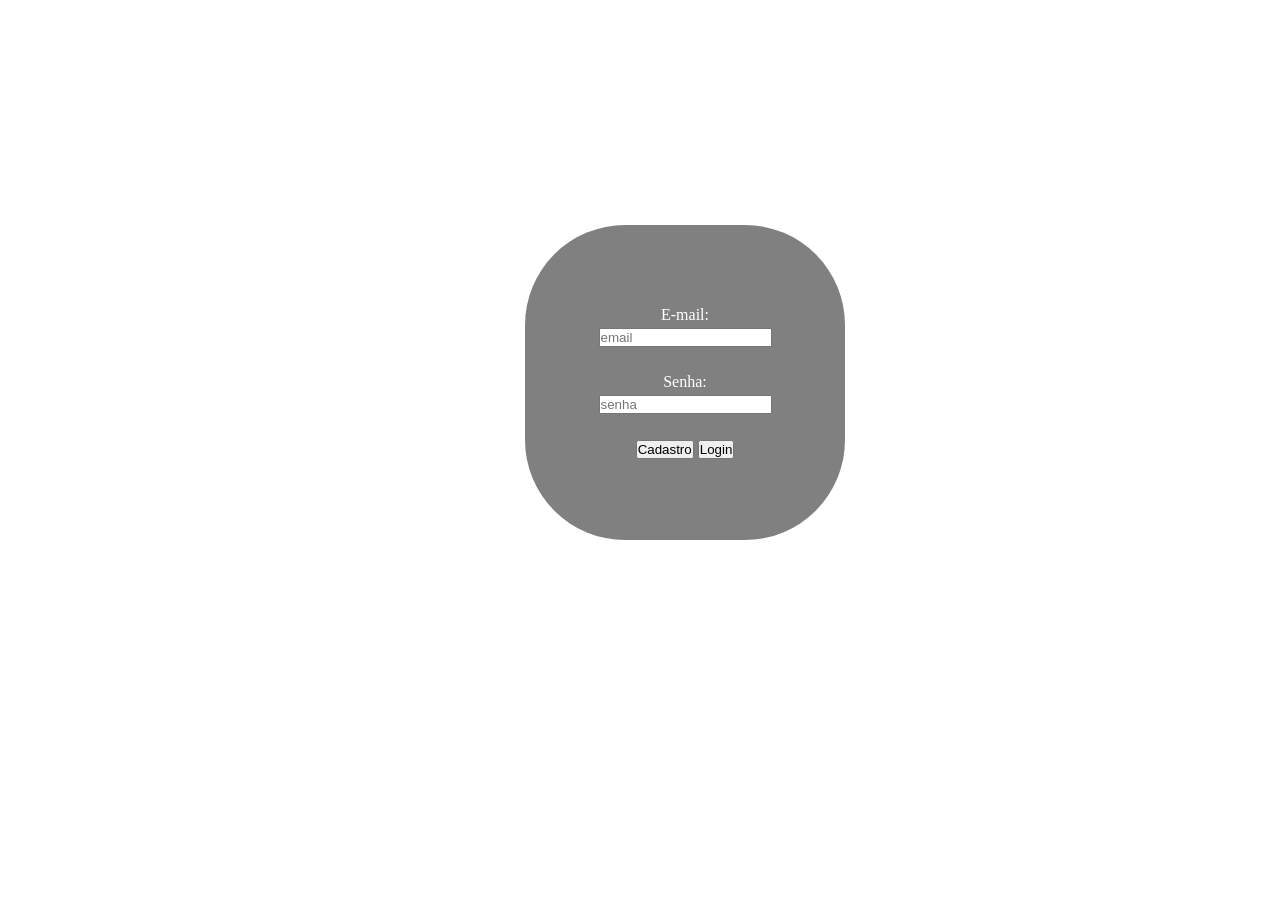
==== index.html @ 0077d1cc "inicio" ====
<!DOCTYPE html>
<html lang="en">
  <head>
    <meta charset="UTF-8" />
    <meta name="viewport" content="width=device-width, initial-scale=1.0" />
    <title>Shoppe</title>
    <link rel="stylesheet" href="style.css" />
  </head>
  <body>
    <header id="header">
      <div id="usuario">
        <img src="" alt="" />
        <p id="nomeUsuario"></p>
      </div>
      <ul>
        <li></li>
      </ul>
    </header>
    <main>
      <section id="login">
        <p>E-mail:</p>
        <input type="email" placeholder="email" id="emailInput" required />
        <br />
        <p>Senha:</p>
        <input type="text" placeholder="senha" id="senhaInput" required />
        <br />
        <div>
          <button id="cadastroBtn">Cadastro</button>
          <button id="loginBtn">Login</button>
        </div>
      </section>
      <section id="inicio"></section>
    </main>
    <footer></footer>
    <script src="main.js"></script>
  </body>
</html>
---- style.css ----
* {
    margin: 0;
    padding: 0;
    box-sizing: border-box;
}
 
header {
    height: 10vh;
    width: 100vw;
    display: flex;
    align-items: center;
    justify-content: space-around;
    display: none;
}


main {
    display: flex;
    height: 85vh;
    width: 100vw;
    align-items: center;
    justify-content: center;

}

#login {
    display: flex;
    height: 35vh;
    width: 25vw;
    align-items: center;
    justify-content: center;
    flex-direction: column;
    gap: 4px;
    background-color: gray;
    color: white;
    border-radius: 100px;
    margin-left: 10vh;
}
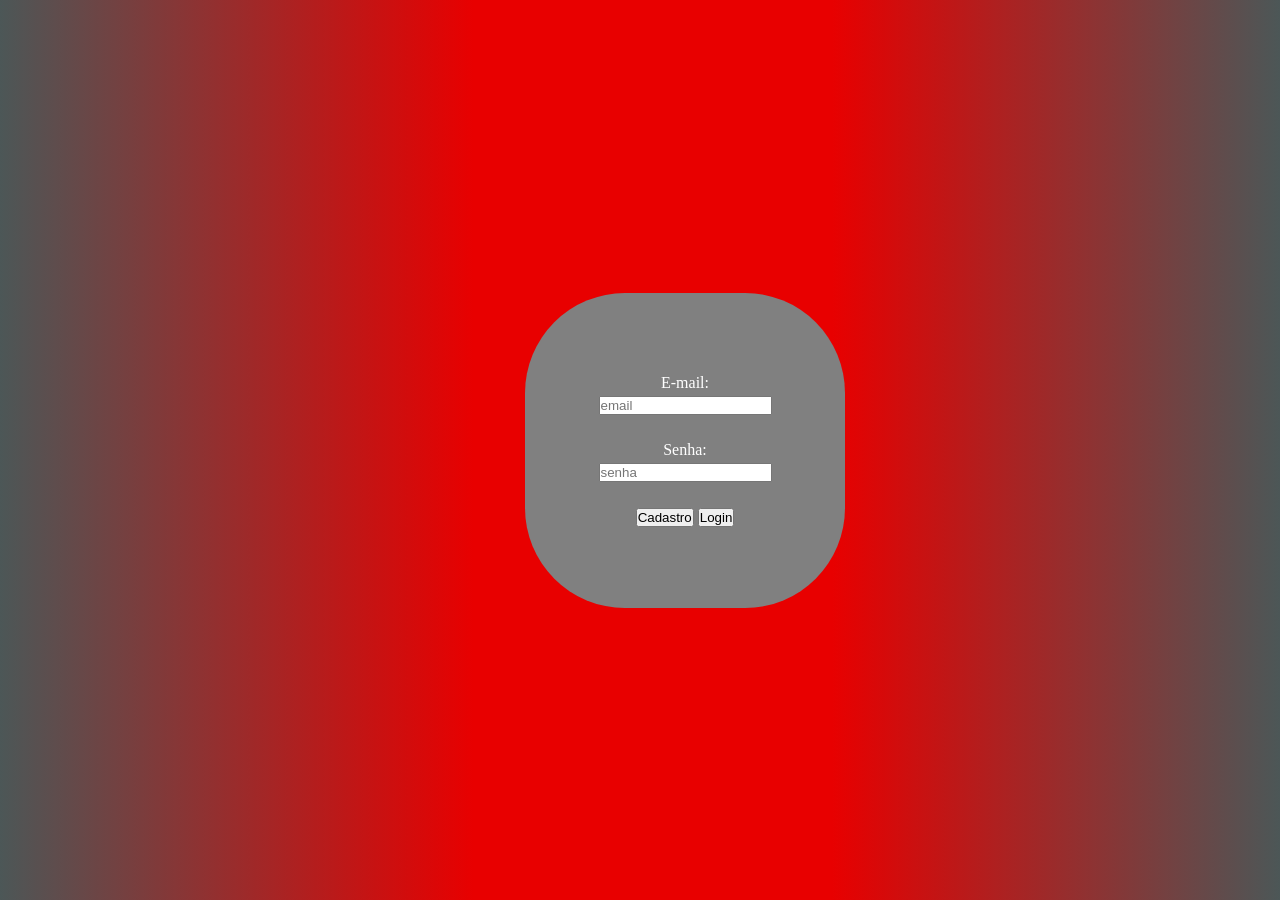
==== commit 49324e94: "inicio2" ====
--- a/index.html
+++ b/index.html
@@ -9,9 +9,10 @@
   <body>
     <header id="header">
       <div id="usuario">
-        <img src="" alt="" />
+        <img src="" alt="" /> <!-- Foto de Perfil -->
         <p id="nomeUsuario"></p>
       </div>
+      <img src="" alt=""> <!-- Logo do SENAI -->
       <ul>
         <li></li>
       </ul>
@@ -29,7 +30,9 @@
           <button id="loginBtn">Login</button>
         </div>
       </section>
-      <section id="inicio"></section>
+      <section id="inicio">
+        
+      </section>
     </main>
     <footer></footer>
     <script src="main.js"></script>
--- a/style.css
+++ b/style.css
@@ -16,11 +16,11 @@
 
 main {
     display: flex;
-    height: 85vh;
+    height: 100vh;
     width: 100vw;
     align-items: center;
     justify-content: center;
-
+    background: linear-gradient(90deg,rgba(76, 87, 87, 1) 0%, rgba(232, 0, 0, 1) 37%, rgba(232, 0, 0, 1) 65%, rgba(76, 87, 87, 1) 100%);
 }
 
 #login {
@@ -35,4 +35,9 @@
     color: white;
     border-radius: 100px;
     margin-left: 10vh;
-}+    transition: 0.5s ease;
+}
+#login:hover{
+    background-color: white;
+    color: black;
+}
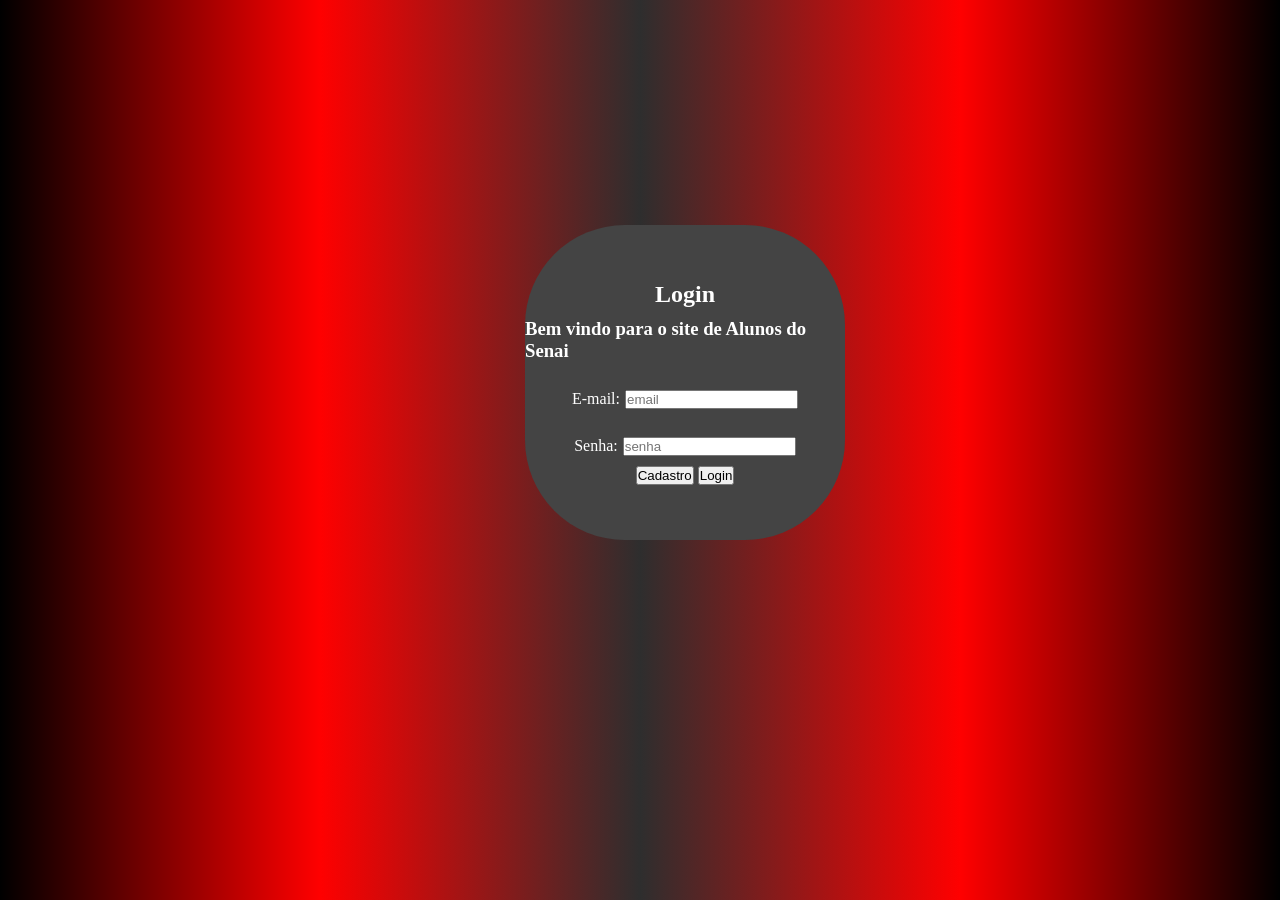
==== commit a8453f68: "inicio3" ====
--- a/index.html
+++ b/index.html
@@ -1,5 +1,5 @@
 <!DOCTYPE html>
-<html lang="en">
+<html lang="pt-br ">
   <head>
     <meta charset="UTF-8" />
     <meta name="viewport" content="width=device-width, initial-scale=1.0" />
@@ -7,34 +7,45 @@
     <link rel="stylesheet" href="style.css" />
   </head>
   <body>
-    <header id="header">
+    <header>
       <div id="usuario">
-        <img src="" alt="" /> <!-- Foto de Perfil -->
+        <img src="" alt="" />
+        <!-- Foto de Perfil -->
         <p id="nomeUsuario"></p>
       </div>
-      <img src="" alt=""> <!-- Logo do SENAI -->
-      <ul>
-        <li></li>
+      <img src="" alt="" /> <!-- Logo do SENAI -->
+      <ul id="comprador">
+        <li class="abas">Carrinho</li>
+        <li class="abas" id="virarVendedor">Torne-se um Vendedor</li>
+      </ul>
+      <ul id="vendedor">
+        <li class="abas">Produtos</li>
+        <li class="abas">Pagamentos Realizados</li>
+        <li class="abas">Pagamentos Pendentes</li>
       </ul>
     </header>
-    <main>
+
+    <main class="mainIndex">
       <section id="login">
-        <p>E-mail:</p>
-        <input type="email" placeholder="email" id="emailInput" required />
-        <br />
-        <p>Senha:</p>
-        <input type="text" placeholder="senha" id="senhaInput" required />
-        <br />
+        <h1>Login</h1>
+        <h3>Bem vindo para o site de Alunos do Senai</h3>
+        <div class="inputs">
+          <p>E-mail:</p>
+          <input type="email" placeholder="email" id="emailInput" required />
+        </div>
+        <div class="inputs">
+          <p>Senha:</p>
+          <input type="password" placeholder="senha" id="emailInput" required />
+        </div>
         <div>
           <button id="cadastroBtn">Cadastro</button>
           <button id="loginBtn">Login</button>
         </div>
       </section>
-      <section id="inicio">
-        
-      </section>
+      <section id="inicio"></section>
+      <section id="inicio"></section>
     </main>
     <footer></footer>
-    <script src="main.js"></script>
+    <script type="module" src="main.js"></script>
   </body>
 </html>
--- a/style.css
+++ b/style.css
@@ -3,7 +3,17 @@
     padding: 0;
     box-sizing: border-box;
 }
- 
+
+body {
+    background: linear-gradient(to right,
+            #000000 0%,
+            #ff0000 25%,
+            #2e2e2e 50%,
+            #ff0000 75%,
+            #000000 100%
+        );
+}
+
 header {
     height: 10vh;
     width: 100vw;
@@ -16,11 +26,11 @@
 
 main {
     display: flex;
-    height: 100vh;
+    height: 85vh;
     width: 100vw;
     align-items: center;
     justify-content: center;
-    background: linear-gradient(90deg,rgba(76, 87, 87, 1) 0%, rgba(232, 0, 0, 1) 37%, rgba(232, 0, 0, 1) 65%, rgba(76, 87, 87, 1) 100%);
+
 }
 
 #login {
@@ -30,14 +40,23 @@
     align-items: center;
     justify-content: center;
     flex-direction: column;
-    gap: 4px;
-    background-color: gray;
+    gap: 10px;
+    background-color: rgb(68, 68, 68);
     color: white;
     border-radius: 100px;
     margin-left: 10vh;
     transition: 0.5s ease;
 }
-#login:hover{
-    background-color: white;
+
+#login:hover {
+    transform: scale(1.2);
+    background-color: orangered;
     color: black;
 }
+
+.inputs{
+    display: flex;
+    flex-direction: row;
+    gap: 5px;
+    margin-top: 2vh;
+}
